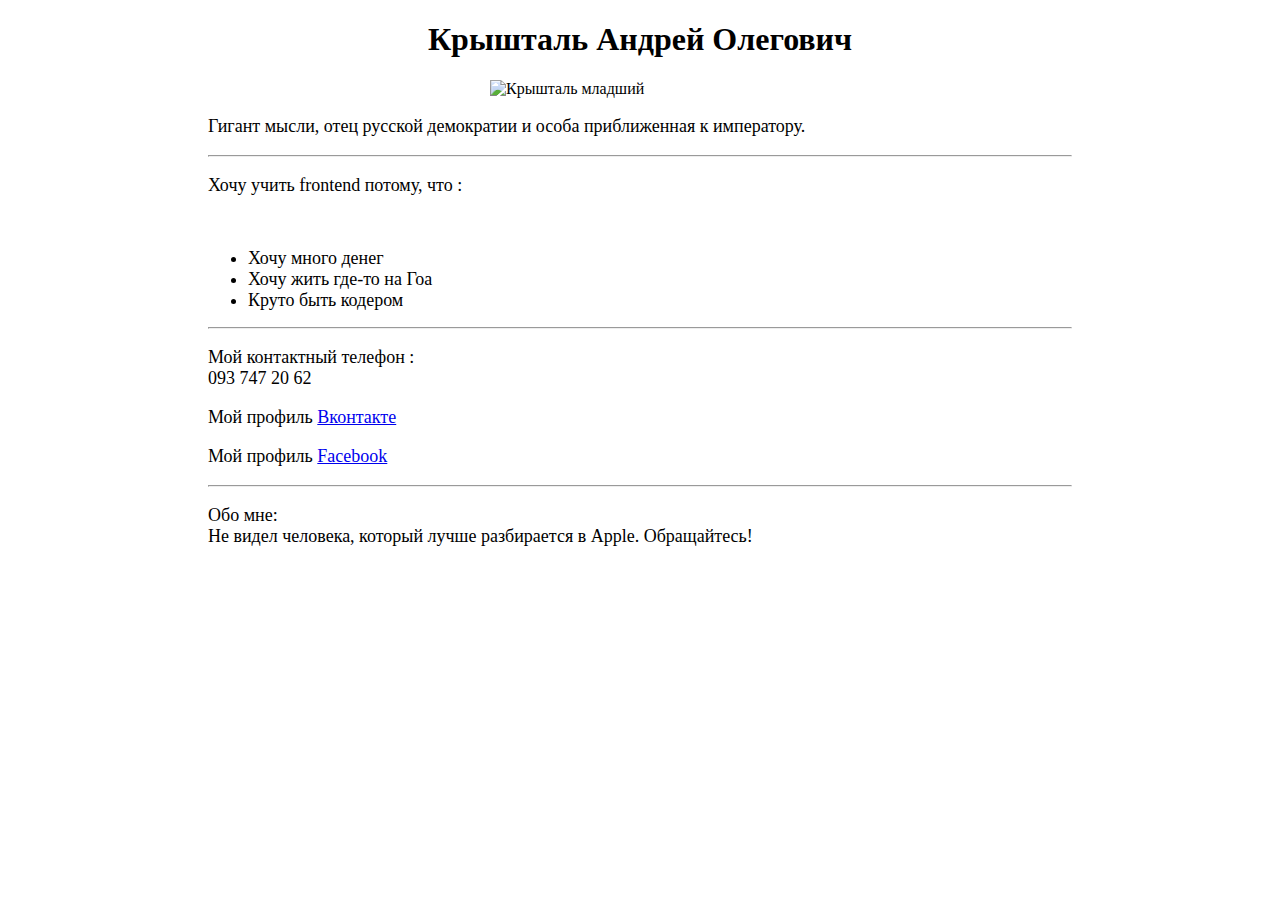
==== lesson1/index.html @ 9922f773 "first lesson" ====
<!DOCTYPE html>
<html>
<head>
    <meta charset="utf-8">
    <title>Because I'm Kryshtal</title>
    <link rel="stylesheet" type="text/css">
    <style>
    .main-wrapper{
    padding: 0 200px;
    }
    h1{
      text-align: center;
    }
    img{
      display: block;
      margin: auto;
    }
    ul li,p,a{
      font-size: 18px;
    }</style>
    </head>
    <body>
    <div class="main-wrapper">
        <h1>Крышталь Андрей Олегович</h1>
        <img src="http://cs6044.vk.me/v6044762/671c/bVsb5RRekQo.jpg" style="width: 300px" alt="Крышталь младший">
        <p>
            Гигант мысли, отец русской демократии и особа приближенная к императору.
        </p>
        <hr>
        <p>Хочу учить frontend потому, что :</p>
        <br>
        <ul>
            <li>Хочу много денег</li>
            <li>Хочу жить где-то на Гоа</li>
            <li>Круто быть кодером</li>
        </ul>
        <hr>
        <p>Мой контактный телефон : <br> 093 747 20 62</p>

        <p>Мой профиль <a href="https://vk.com/aok_aok">Вконтакте</a></p>
        <p>Мой профиль <a href="https://www.facebook.com/andrew.kryshtal">Facebook</a></p>
        <hr>
        <p>Обо мне: <br>Не видел человека, который лучше разбирается в Apple. Обращайтесь! </p>
    </div>  
</body>
</html>
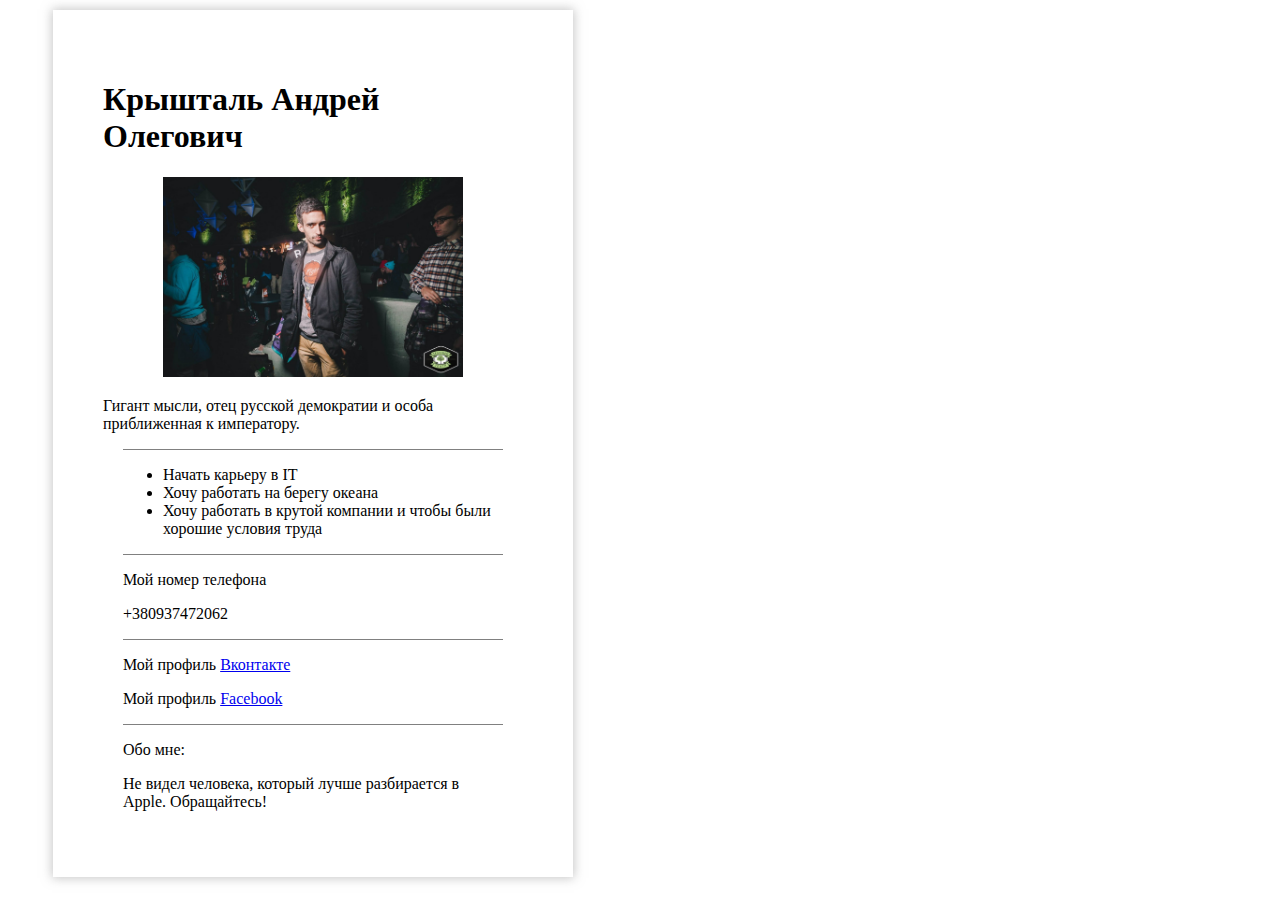
==== commit e7ae96cf: "fixed" ====
--- a/lesson1/index.html
+++ b/lesson1/index.html
@@ -1,46 +1,38 @@
-<!DOCTYPE html>
-<html>
-<head>
-    <meta charset="utf-8">
-    <title>Because I'm Kryshtal</title>
-    <link rel="stylesheet" type="text/css">
-    <style>
-    .main-wrapper{
-    padding: 0 200px;
-    }
-    h1{
-      text-align: center;
-    }
-    img{
-      display: block;
-      margin: auto;
-    }
-    ul li,p,a{
-      font-size: 18px;
-    }</style>
-    </head>
-    <body>
-    <div class="main-wrapper">
-        <h1>Крышталь Андрей Олегович</h1>
-        <img src="http://cs6044.vk.me/v6044762/671c/bVsb5RRekQo.jpg" style="width: 300px" alt="Крышталь младший">
-        <p>
-            Гигант мысли, отец русской демократии и особа приближенная к императору.
-        </p>
-        <hr>
-        <p>Хочу учить frontend потому, что :</p>
-        <br>
-        <ul>
-            <li>Хочу много денег</li>
-            <li>Хочу жить где-то на Гоа</li>
-            <li>Круто быть кодером</li>
-        </ul>
-        <hr>
-        <p>Мой контактный телефон : <br> 093 747 20 62</p>
-
-        <p>Мой профиль <a href="https://vk.com/aok_aok">Вконтакте</a></p>
-        <p>Мой профиль <a href="https://www.facebook.com/andrew.kryshtal">Facebook</a></p>
-        <hr>
-        <p>Обо мне: <br>Не видел человека, который лучше разбирается в Apple. Обращайтесь! </p>
-    </div>  
-</body>
+<!DOCTYPE html>
+<html lang="en">
+<head>
+	<meta charset="UTF-8">
+	<title>Because I'm Kryshtal</title>
+	<link href="css/style.css" rel="stylesheet" type="text/css">
+</head>
+<body>
+	<div class='main-wrapper'>
+		<h1>Крышталь Андрей Олегович</h1>
+		<div class='photo'>
+			<img src='img/img1.jpg' style='width: 300px' alt='My photo'>
+		</div>
+		<p>Гигант мысли, отец русской демократии и особа приближенная к императору.</p>
+		<div class='line'>
+			<ul>
+				<li>Начать карьеру в IT</li>
+				<li>Хочу работать на берегу океана</li>
+				<li>Хочу работать в крутой компании и чтобы были хорошие условия труда</li>
+			</ul>
+		</div>
+		<div class="line">
+			<p>Мой номер телефона</p>
+			<p>+380937472062</p>
+		</div>
+		<div class="line">
+			<p>Мой профиль <a href="https://vk.com/aok_aok">Вконтакте</a></p>
+        	<p>Мой профиль <a href="https://www.facebook.com/andrew.kryshtal">Facebook</a></p>
+		</div>
+		<div class="line">
+			<p>Обо мне:</p>
+			<p>Не видел человека, который лучше разбирается в Apple. Обращайтесь! </p>
+		</div>
+		<div class="linedown">
+		</div>
+	</div>
+</body>
 </html>--- a/lesson1/css/style.css
+++ b/lesson1/css/style.css
@@ -0,0 +1,15 @@
+.main-wrapper{
+	width: 420px;
+  background-color: #fff;
+  border: 1px;
+  margin: 10px  45px;
+  padding: 50px;
+  box-shadow: 0px 0px 10px 1px rgba(140, 140, 140, 0.5)
+}
+.line{
+	border-top: 1px solid grey;
+  margin: 0 20px;
+}
+.photo{
+	text-align: center;
+}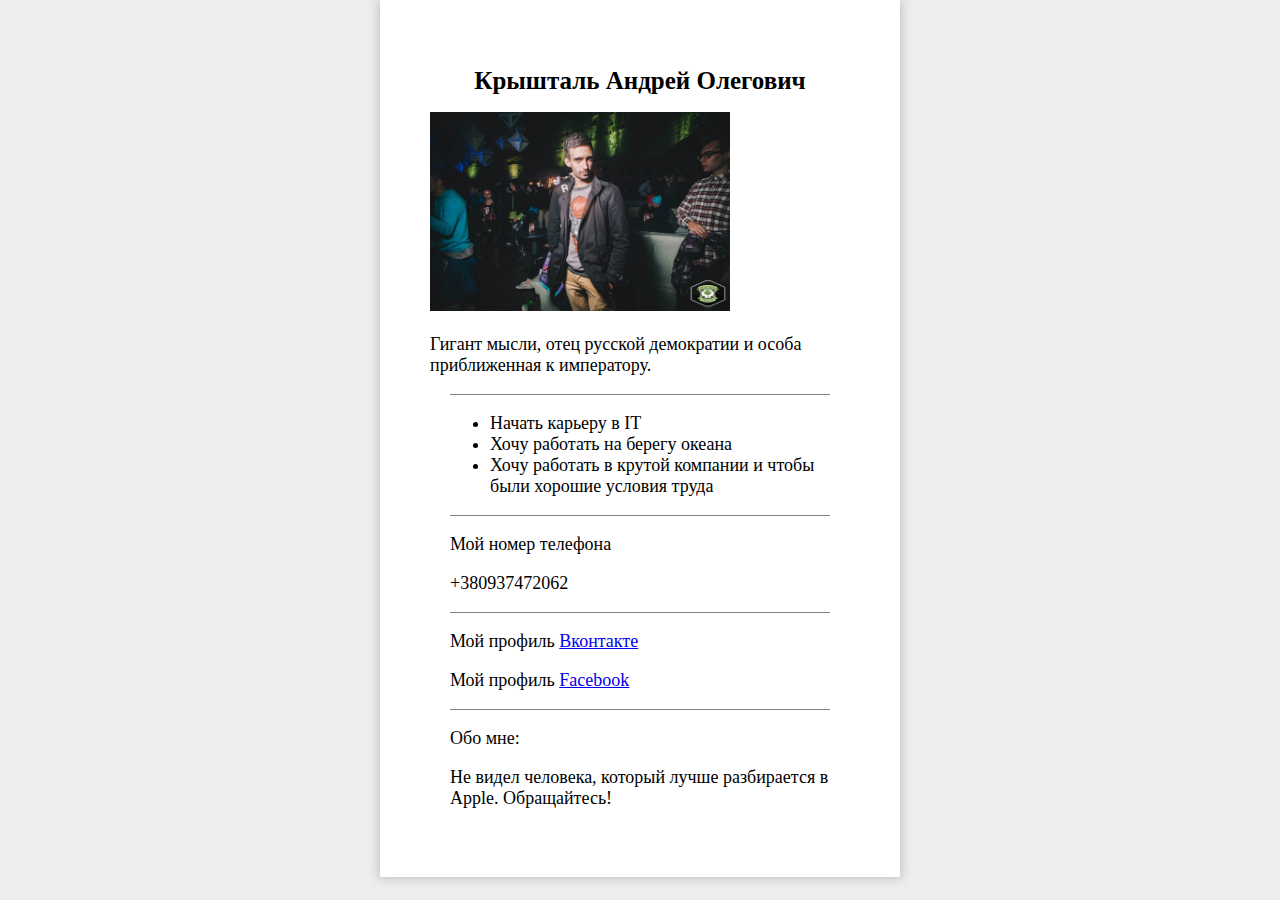
==== commit b2b012a1: "fixed" ====
--- a/lesson1/index.html
+++ b/lesson1/index.html
@@ -31,8 +31,6 @@
 			<p>Обо мне:</p>
 			<p>Не видел человека, который лучше разбирается в Apple. Обращайтесь! </p>
 		</div>
-		<div class="linedown">
-		</div>
 	</div>
 </body>
 </html>--- a/lesson1/css/style.css
+++ b/lesson1/css/style.css
@@ -1,8 +1,18 @@
+body {
+  background-color: #eee;
+  font-family: 'Helvetica Neue Pro';
+  font-size: 18px;
+  margin: auto;
+}
+h1{
+	font-size: 25px;
+	text-align: center;
+}
 .main-wrapper{
 	width: 420px;
   background-color: #fff;
   border: 1px;
-  margin: 10px  45px;
+  margin: auto;
   padding: 50px;
   box-shadow: 0px 0px 10px 1px rgba(140, 140, 140, 0.5)
 }
@@ -12,4 +22,5 @@
 }
 .photo{
 	text-align: center;
+  width: 180px;
 }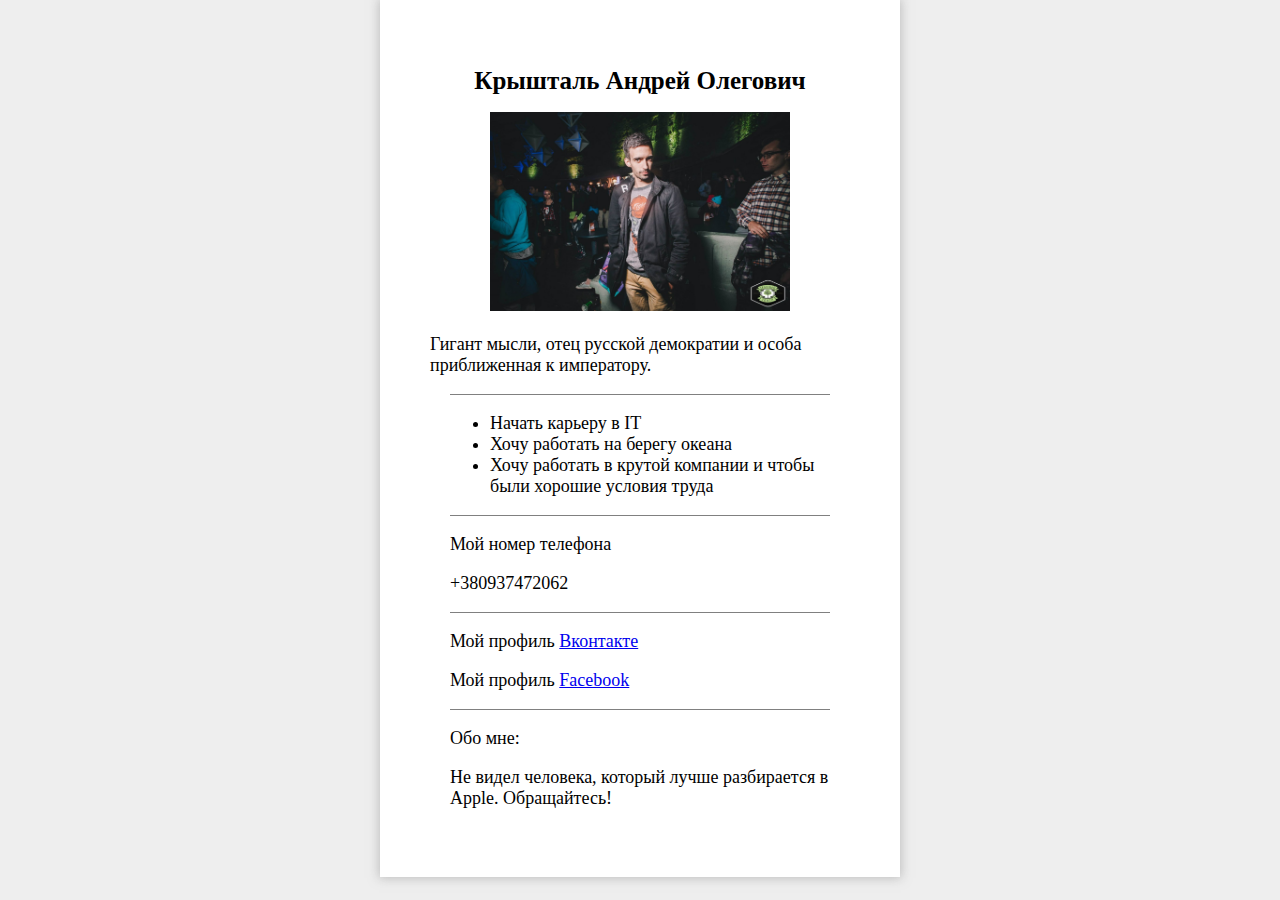
==== commit 925f7a95: "сделал, и пусть даже воровал код, зато набрался безценного опыта" ====
--- a/lesson1/index.html
+++ b/lesson1/index.html
@@ -9,7 +9,7 @@
 	<div class='main-wrapper'>
 		<h1>Крышталь Андрей Олегович</h1>
 		<div class='photo'>
-			<img src='img/img1.jpg' style='width: 300px' alt='My photo'>
+			<img src='img/img1.jpg' alt='My photo'>
 		</div>
 		<p>Гигант мысли, отец русской демократии и особа приближенная к императору.</p>
 		<div class='line'>
--- a/lesson1/css/style.css
+++ b/lesson1/css/style.css
@@ -22,5 +22,7 @@
 }
 .photo{
 	text-align: center;
-  width: 180px;
+}
+img {
+  width: 300px;
 }